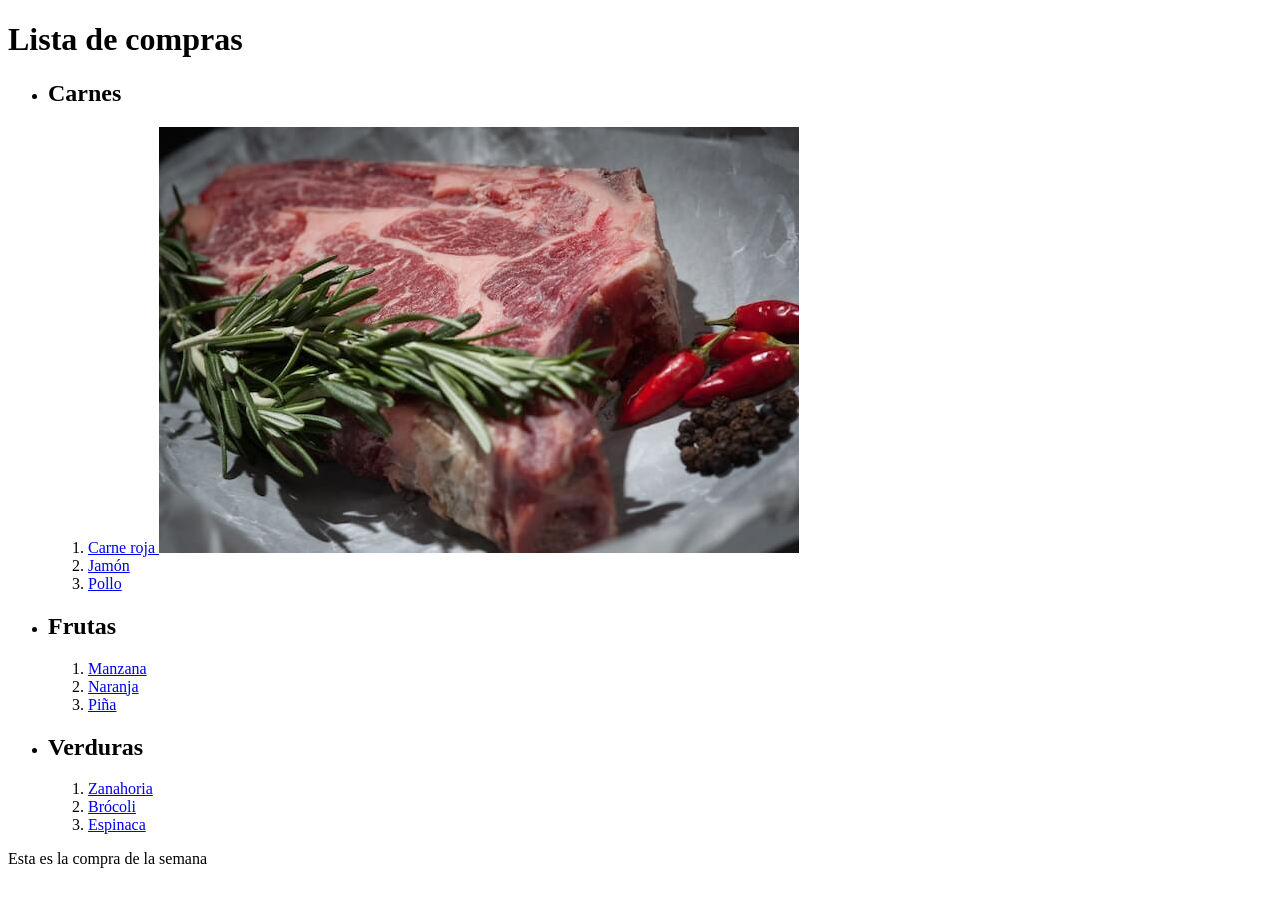
==== 3. CursoDefinitivoHTMLAndCSS/index.html @ 798ba7b3 "rename folder" ====
<!DOCTYPE html>
<html lang="es">

<head>
    <meta charset="UTF-8">
    <meta http-equiv="X-UA-Compatible" content="IE=edge">
    <meta name="viewport" content="width=device-width, initial-scale=1.0">
    <title>Document</title>
</head>

<body>
    <header>
        <h1>Lista de compras</h1>
    </header>
    <main>
        <section>
            <ul>
                <li>
                    <h2>Carnes</h2>
                </li>
                <ol>
                    <li>
                        <a target="_blank"
                            href="https://www.google.com/search?q=recetas+con+carne+roja&rlz=1C1CHBF_esMX1049MX1049&oq=recetas+con+carne+roja&aqs=chrome.0.0i512l10.4280j0j7&sourceid=chrome&ie=UTF-8">Carne
                            roja
                        </a>
                        <img src="./assets/images/carneRoja.jpg" alt="">
                    </li>
                    <li>
                        <a target="_blank" href="https://www.google.com/search?q=recetas+con+jam%C3%B3n&">Jamón
                        </a>
                    </li>
                    <li>
                        <a target="_blank" href="https://www.google.com/search?q=recetas+con+pollo">Pollo
                        </a>
                    </li>
                </ol>
            </ul>
            <ul>
                <li>
                    <h2>Frutas</h2>
                </li>
                <ol>
                    <li>
                        <a target="_blank" href="https://www.google.com/search?q=recetas+con+manzana">Manzana
                        </a>
                    </li>
                    <li>
                        <a target="_blank" href="https://www.google.com/search?q=recetas+con+Naranja">Naranja
                        </a>
                    </li>
                    <li>
                        <a target="_blank" href="https://www.google.com/search?q=recetas+con+Pi%C3%B1a">Piña
                        </a>
                    </li>
                </ol>
            </ul>

            <ul>
                <li>
                    <h2>Verduras</h2>
                </li>
                <ol>
                    <li>
                        <a target="_blank" href="https://www.google.com/search?q=recetas+con+Zanahoria">Zanahoria
                        </a>
                    </li>
                    <li>
                        <a target="_blank" href="https://www.google.com/search?q=recetas+con+Br%C3%B3coli">Brócoli
                        </a>
                    </li>
                    <li>
                        <a target="_blank" href="https://www.google.com/search?q=recetas+con+Espinaca">Espinaca
                        </a>
                    </li>
                </ol>
            </ul>
            <p>Esta es la compra de la semana</p>
        </section>
    </main>
</body>

</html>
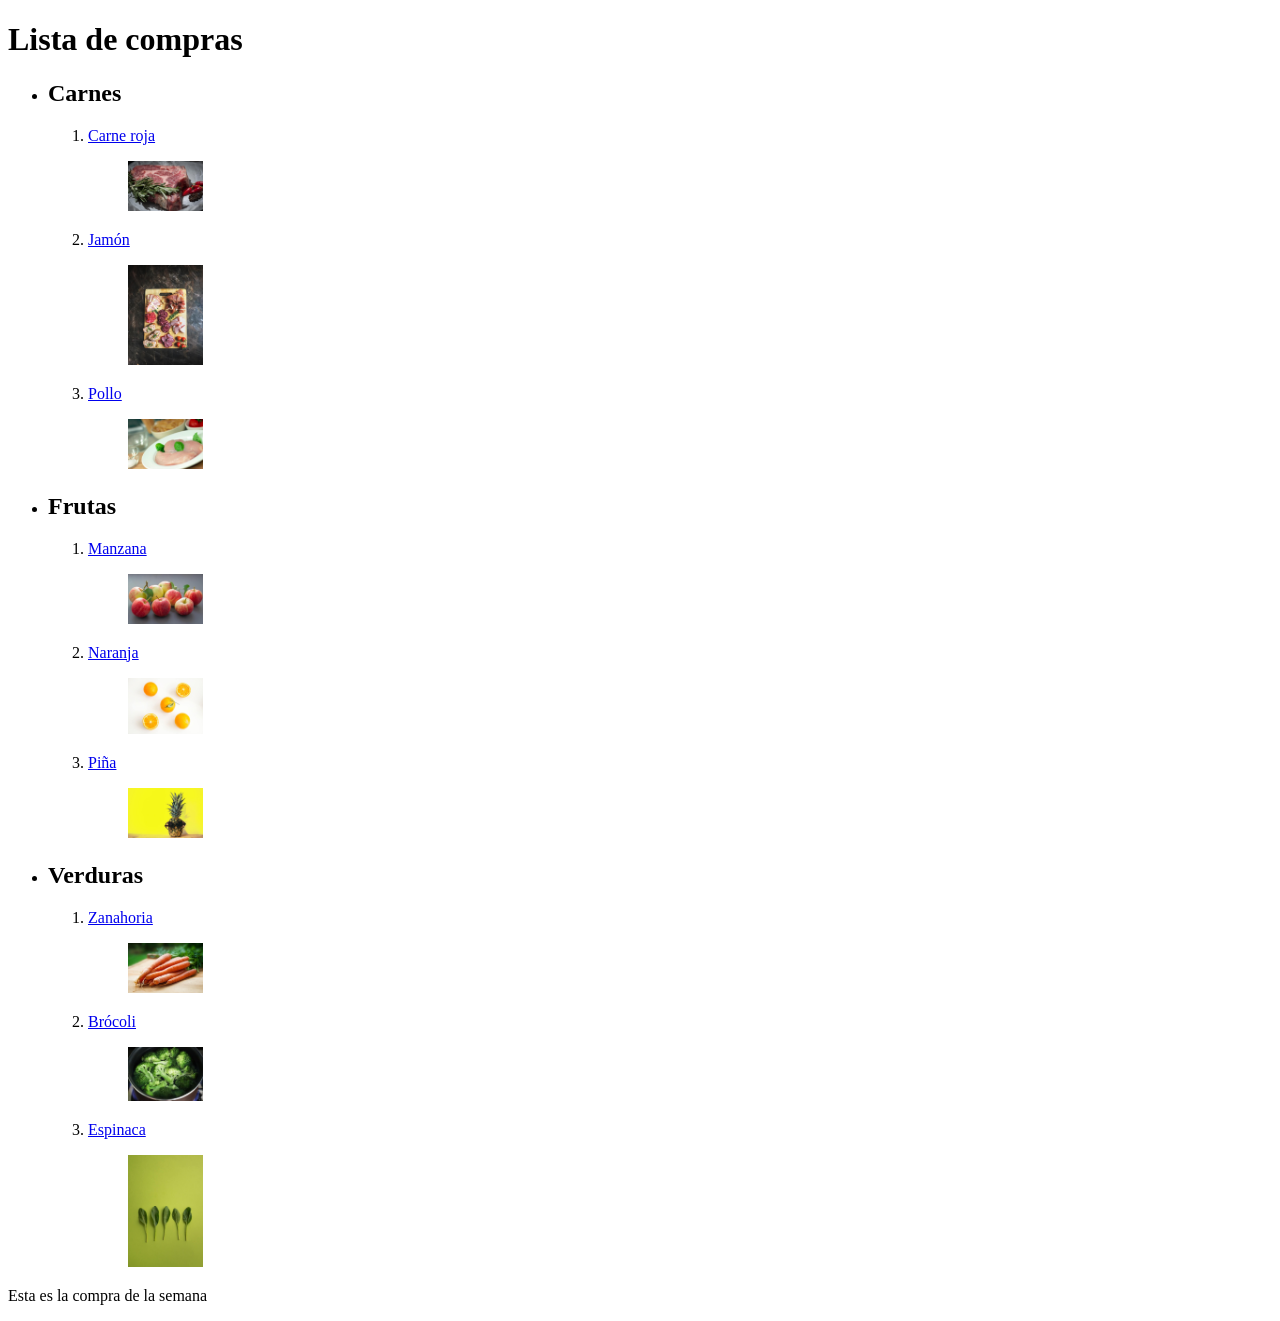
==== commit 4c6b9e26: "Images in DOM" ====
--- a/3. CursoDefinitivoHTMLAndCSS/index.html
+++ b/3. CursoDefinitivoHTMLAndCSS/index.html
@@ -24,15 +24,23 @@
                             href="https://www.google.com/search?q=recetas+con+carne+roja&rlz=1C1CHBF_esMX1049MX1049&oq=recetas+con+carne+roja&aqs=chrome.0.0i512l10.4280j0j7&sourceid=chrome&ie=UTF-8">Carne
                             roja
                         </a>
-                        <img src="./assets/images/carneRoja.jpg" alt="">
+                        <figure>
+                            <img src="./assets/images/carneRoja.jpg" alt="" width="75px">
+                        </figure>
                     </li>
                     <li>
                         <a target="_blank" href="https://www.google.com/search?q=recetas+con+jam%C3%B3n&">Jamón
                         </a>
+                        <figure>
+                            <img src="./assets/images/jamon.jpg" alt="" width="75px">
+                        </figure>
                     </li>
                     <li>
                         <a target="_blank" href="https://www.google.com/search?q=recetas+con+pollo">Pollo
                         </a>
+                        <figure>
+                            <img src="./assets/images/pollo.jpg" alt="" width="75px">
+                        </figure>
                     </li>
                 </ol>
             </ul>
@@ -44,14 +52,23 @@
                     <li>
                         <a target="_blank" href="https://www.google.com/search?q=recetas+con+manzana">Manzana
                         </a>
+                        <figure>
+                            <img src="./assets/images/manzanas.jpg" alt="" width="75px">
+                        </figure>
                     </li>
                     <li>
                         <a target="_blank" href="https://www.google.com/search?q=recetas+con+Naranja">Naranja
                         </a>
+                        <figure>
+                            <img src="./assets/images/naranja.jpg" alt="" width="75px">
+                        </figure>
                     </li>
                     <li>
                         <a target="_blank" href="https://www.google.com/search?q=recetas+con+Pi%C3%B1a">Piña
                         </a>
+                        <figure>
+                            <img src="./assets/images/pina.jpg" alt="" width="75px">
+                        </figure>
                     </li>
                 </ol>
             </ul>
@@ -64,14 +81,24 @@
                     <li>
                         <a target="_blank" href="https://www.google.com/search?q=recetas+con+Zanahoria">Zanahoria
                         </a>
+                        <figure>
+                            <img src="./assets/images/zanahorias.jpg" alt="" width="75px">
+                        </figure>
                     </li>
                     <li>
                         <a target="_blank" href="https://www.google.com/search?q=recetas+con+Br%C3%B3coli">Brócoli
                         </a>
+                        <figure>
+                            <img src="./assets/images/brocoli.jpg" alt="" width="75px">
+                        </figure>
                     </li>
                     <li>
                         <a target="_blank" href="https://www.google.com/search?q=recetas+con+Espinaca">Espinaca
                         </a>
+                        <figure>
+                            <img src="./assets/images/espinacas.jpg" alt="" width="75px">
+                        </figure>
+                        <figcaption></figcaption>
                     </li>
                 </ol>
             </ul>
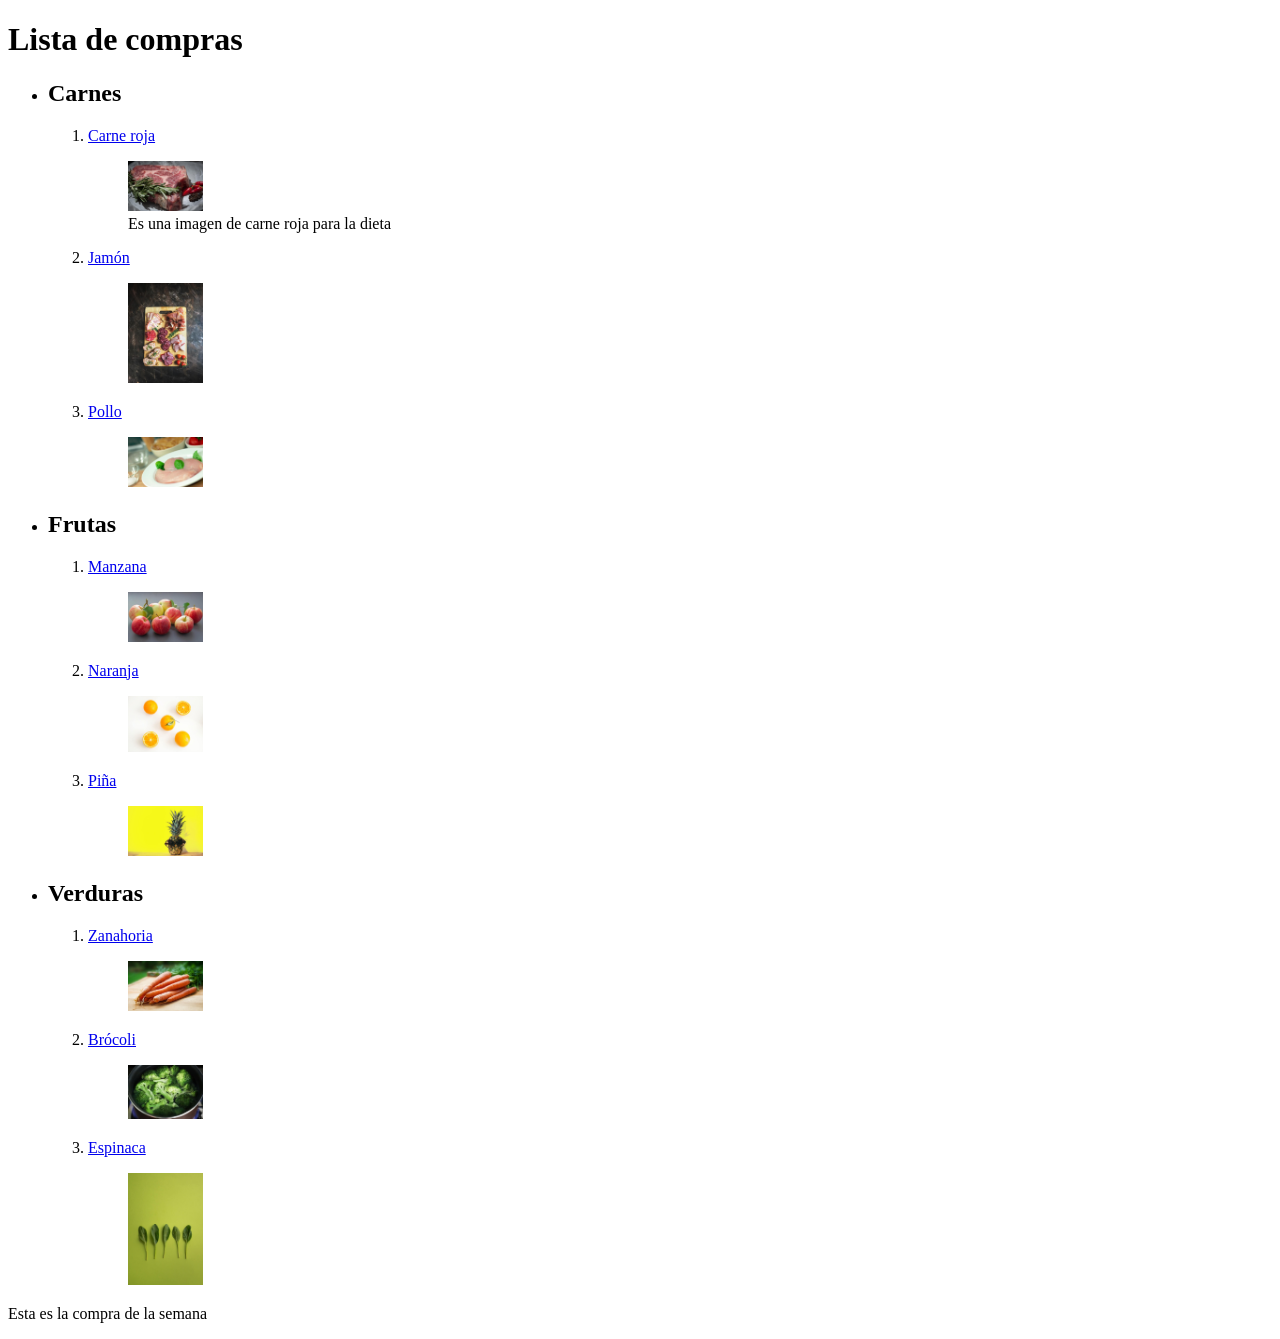
==== commit 50656055: "learning about img / figure" ====
--- a/3. CursoDefinitivoHTMLAndCSS/index.html
+++ b/3. CursoDefinitivoHTMLAndCSS/index.html
@@ -26,6 +26,8 @@
                         </a>
                         <figure>
                             <img src="./assets/images/carneRoja.jpg" alt="" width="75px">
+                            <figcaption>Es una imagen de carne roja para la dieta</figcaption>
+                            <!-- Esta última etiqueta de <figcaption></figcaption>, sirve para dejar una nota de pie en la imagen -->
                         </figure>
                     </li>
                     <li>
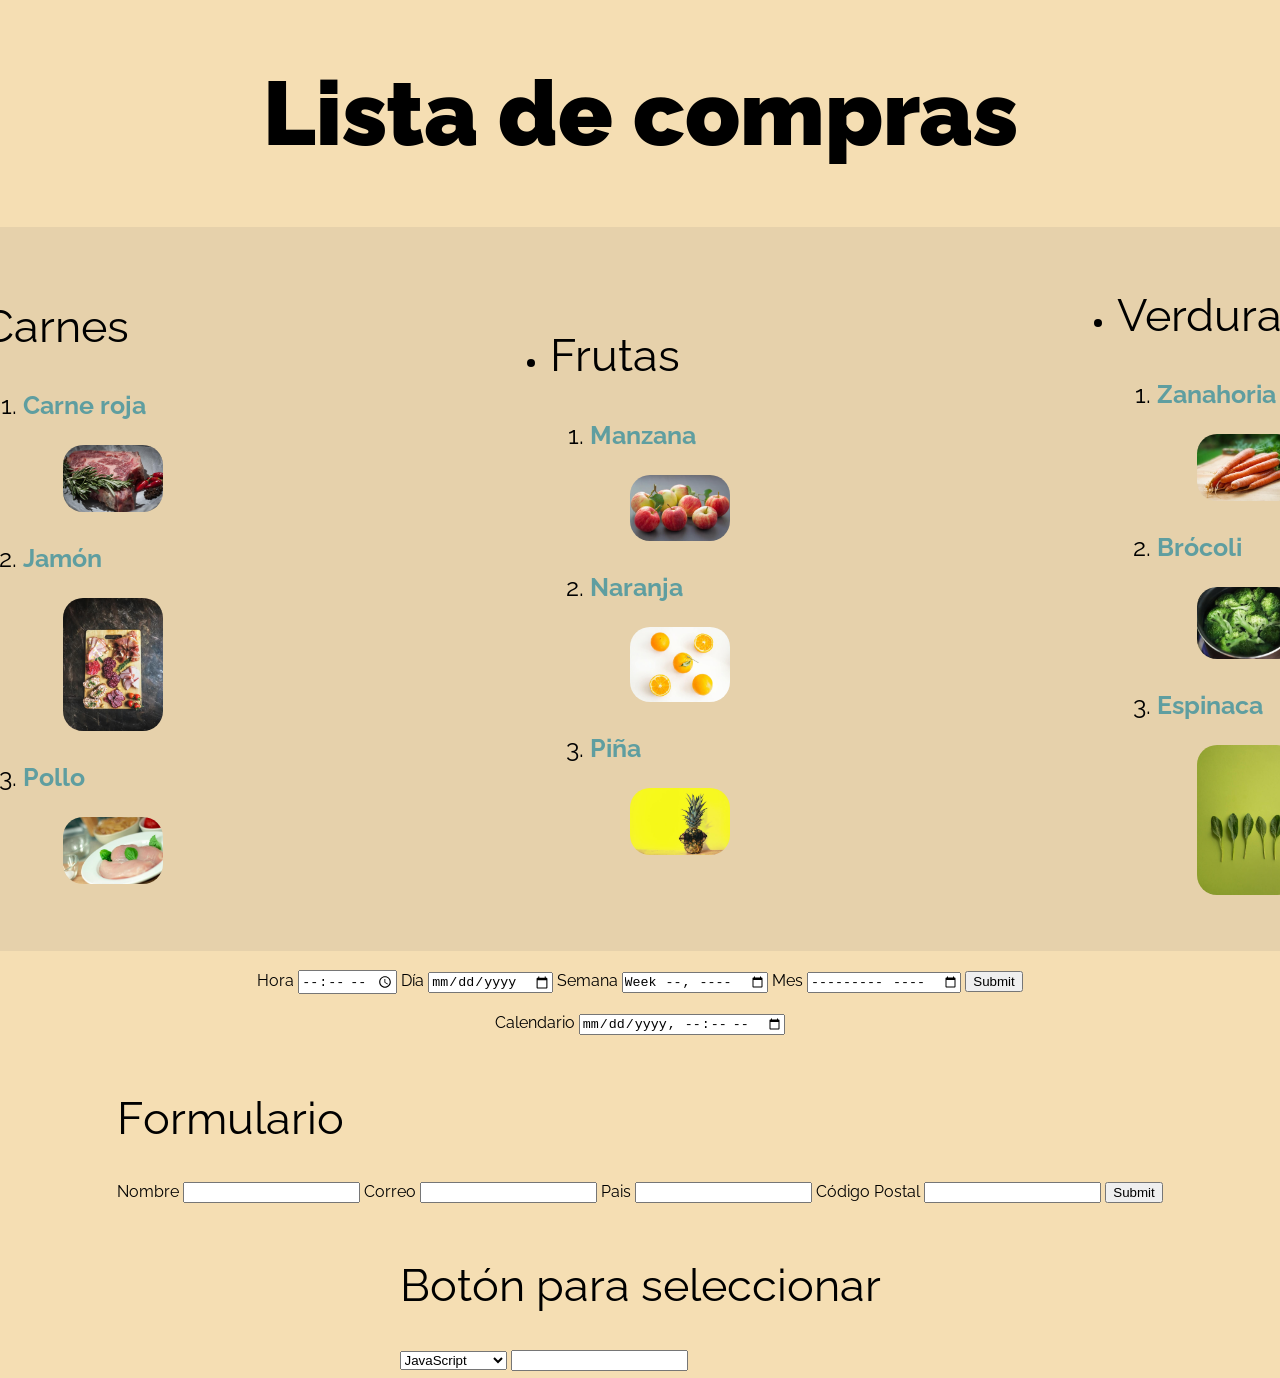
==== commit 1626f80c: "Estilos en main" ====
--- a/3. CursoDefinitivoHTMLAndCSS/index.html
+++ b/3. CursoDefinitivoHTMLAndCSS/index.html
@@ -6,6 +6,7 @@
     <meta http-equiv="X-UA-Compatible" content="IE=edge">
     <meta name="viewport" content="width=device-width, initial-scale=1.0">
     <title>Document</title>
+    <link rel="stylesheet" href="./css/mainCSS.css">
 </head>
 
 <body>
@@ -13,7 +14,7 @@
         <h1>Lista de compras</h1>
     </header>
     <main>
-        <section>
+        <section id="lista_de_compras">
             <ul>
                 <li>
                     <h2>Carnes</h2>
@@ -26,7 +27,7 @@
                         </a>
                         <figure>
                             <img src="./assets/images/carneRoja.jpg" alt="" width="75px">
-                            <figcaption>Es una imagen de carne roja para la dieta</figcaption>
+                            <!-- <figcaption>Es una imagen de carne roja para la dieta</figcaption> -->
                             <!-- Esta última etiqueta de <figcaption></figcaption>, sirve para dejar una nota de pie en la imagen -->
                         </figure>
                     </li>
@@ -104,7 +105,78 @@
                     </li>
                 </ol>
             </ul>
-            <p>Esta es la compra de la semana</p>
+        </section>
+        <br>
+        <section>
+            <form action="">
+                <label for="hora">
+                    <span>Hora</span>
+                    <input type="time" id="hora" name="hora">
+                </label>
+                <label for="dia">
+                    <span>Día</span>
+                    <input type="date" id="dia" name="dia">
+                </label>
+                <label for="semana">
+                    <span>Semana</span>
+                    <input type="week" id="semana" name="semana">
+                </label>
+                <label for="mes">
+                    <span>Mes</span>
+                    <input type="month" id="mes" name="mes">
+                </label>
+                <input type="submit">
+            </form>
+        </section>
+        <br>
+        <section>
+            <form action="">
+                <label for="calendario">
+                    <span>Calendario</span>
+                    <input type="datetime-local" id="calendario" name="calendario">
+                </label>
+            </form>
+        </section>
+        <br>
+        <section>
+            <h2>Formulario</h2>
+            <!-- nombre, correo, país y CP -->
+            <form action="">
+                <label for="nombre">
+                    <span>Nombre</span>
+                    <input type="text" name="nombre" id="nombre" required autocomplete="name">
+                </label>
+                <label for="correo">
+                    <span>Correo</span>
+                    <input type="email" name="correo" id="correo" required autocomplete="email">
+                </label>
+                <label for="pais">
+                    <span>Pais</span>
+                    <input type="text" name="pais" id="pais" required autocomplete="country-name">
+                </label>
+                <label for="cp">
+                    <span>Código Postal</span>
+                    <input type="number" name="cp" id="cp" required autocomplete="postal-code">
+                </label>
+                <input type="submit">
+            </form>
+        </section>
+        <br>
+        <section>
+            <h2>Botón para seleccionar</h2>
+            <select name="cursos" id="">
+                <option value="JavaScript">JavaScript</option>
+                <option value="HTML5">HTML5</option>
+                <option value="CSS3">CSS3</option>
+                <option value="Web Standar">Web Standars</option>
+            </select>
+            <input list="cursos">
+            <datalist id="cursos">
+                <option value="JavaScript"></option>
+                <option value="HTML5"></option>
+                <option value="CSS3"></option>
+                <option value="Web Standar"></option>
+            </datalist>
         </section>
     </main>
 </body>
--- a/3. CursoDefinitivoHTMLAndCSS/css/mainCSS.css
+++ b/3. CursoDefinitivoHTMLAndCSS/css/mainCSS.css
@@ -0,0 +1,46 @@
+@import url('https://fonts.googleapis.com/css2?family=Raleway:wght@200&display=swap');
+
+body{
+    background-color: wheat;
+    font-family: 'Raleway', sans-serif;
+}
+h1{
+    font-size: 90px;
+    font-weight: 900;
+    display: flex;
+    justify-content: center;
+}
+main{
+    display: flex;
+    flex-direction: column;
+    align-items: center;
+}
+#lista_de_compras{
+    display: flex;
+    justify-content: space-around;
+    background-color: rgb(230, 209, 171);
+    border-radius: 25px;
+    width: 1700px;
+    align-items: center;
+
+}
+h2{
+    font-size: 45px;
+    font-weight: 400;
+}
+ul{
+    font-size: 25px;
+}
+ul a{
+    text-decoration: none;
+    font-weight: bold;
+    color: cadetblue;
+}
+figcaption{
+    color: darkolivegreen;
+}
+img{
+    width: 100px;
+    height: auto;
+    border-radius: 20px;
+}
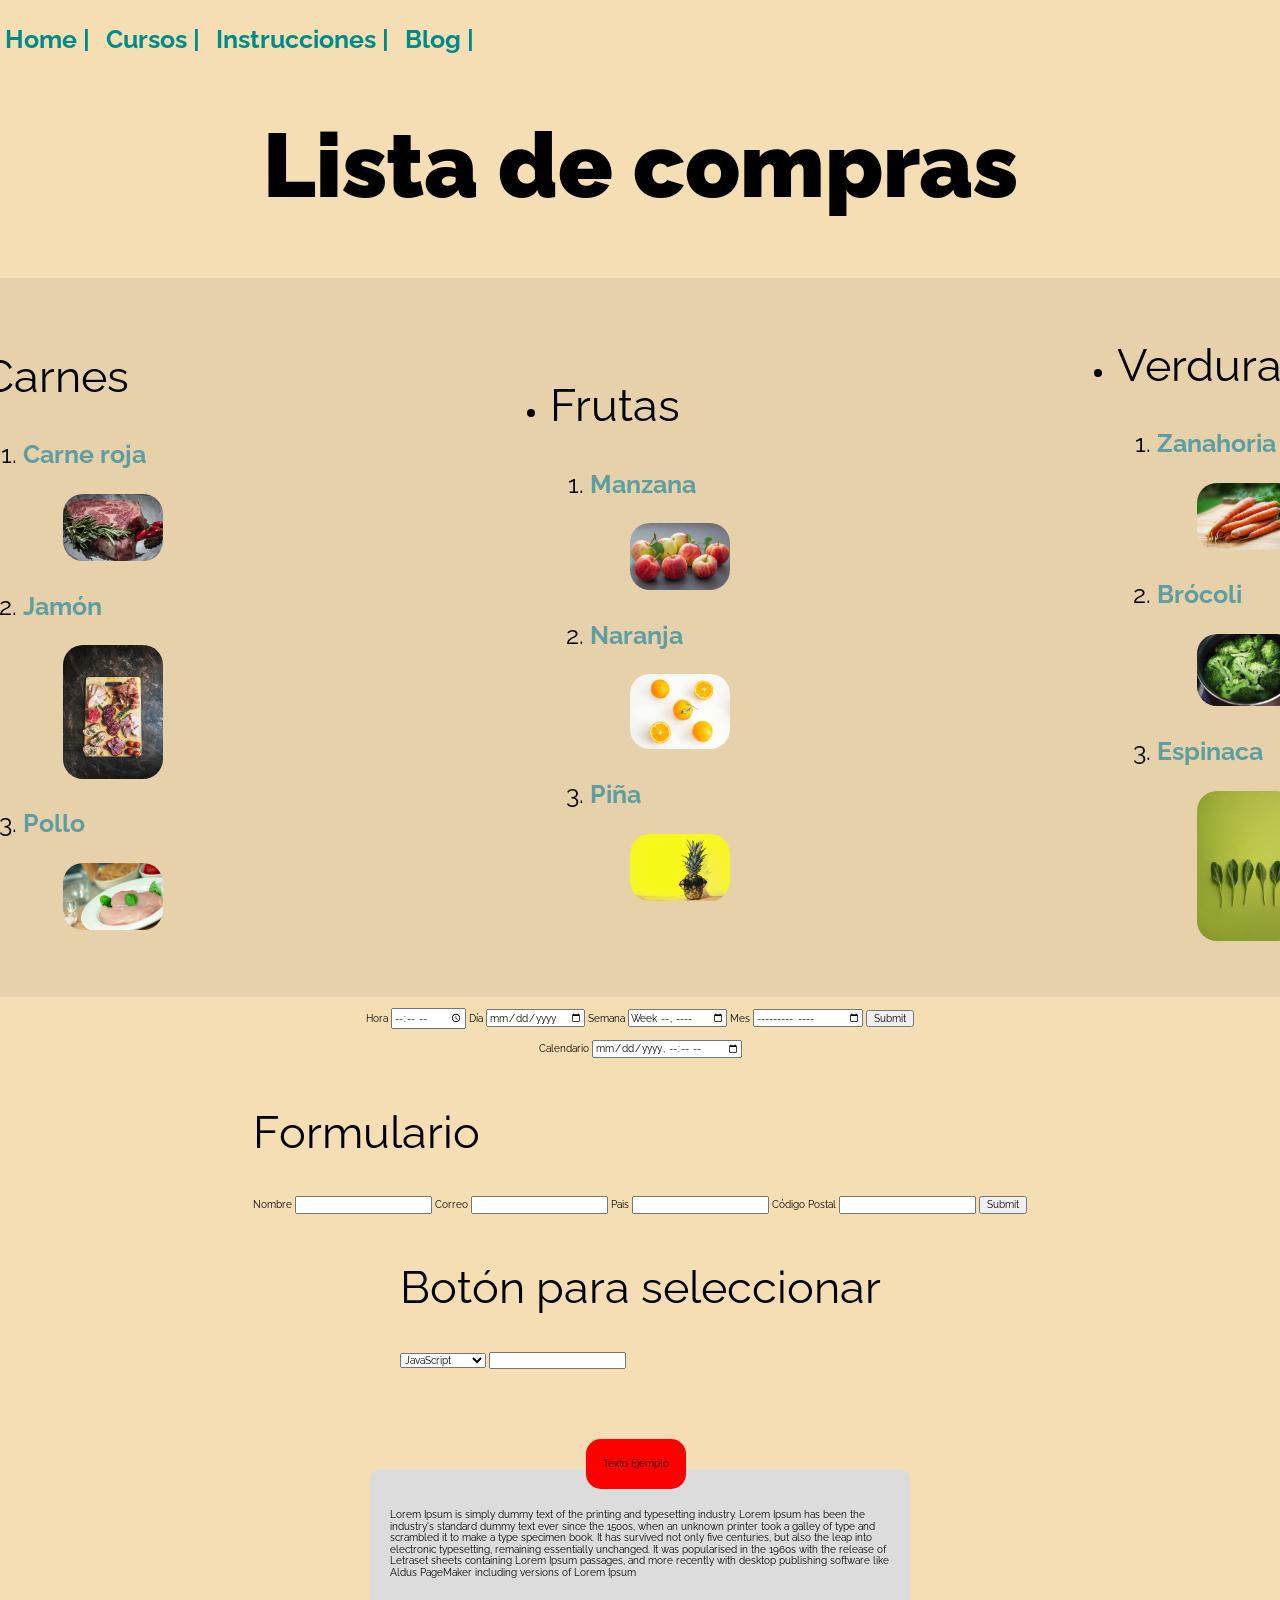
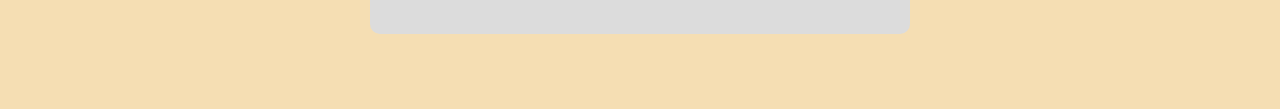
==== commit f8994909: "Reto 37" ====
--- a/3. CursoDefinitivoHTMLAndCSS/index.html
+++ b/3. CursoDefinitivoHTMLAndCSS/index.html
@@ -6,11 +6,28 @@
     <meta http-equiv="X-UA-Compatible" content="IE=edge">
     <meta name="viewport" content="width=device-width, initial-scale=1.0">
     <title>Document</title>
+    <link rel="stylesheet" href="./css/normalize.css">
     <link rel="stylesheet" href="./css/mainCSS.css">
 </head>
 
 <body>
     <header>
+        <nav>
+            <ul class="main-nav">
+                <li class="main-nav_item">
+                    <a href="#">Home</a>
+                </li>
+                <li class="main-nav_item">
+                    <a href="#">Cursos</a>
+                </li>
+                <li class="main-nav_item">
+                    <a href="#">Instrucciones</a>
+                </li>
+                <li class="main-nav_item">
+                    <a href="#">Blog</a>
+                </li>
+            </ul>
+        </nav>
         <h1>Lista de compras</h1>
     </header>
     <main>
@@ -178,6 +195,19 @@
                 <option value="Web Standar"></option>
             </datalist>
         </section>
+        <div class="reto37">
+            <div class="red_box">
+                <p>Texto Ejemplo</p>
+            </div>
+            <section class="gray_box">
+                Lorem Ipsum is simply dummy text of the printing and typesetting industry. Lorem Ipsum has been the
+                industry's standard dummy text ever since the 1500s, when an unknown printer took a galley of type and
+                scrambled it to make a type specimen book. It has survived not only five centuries, but also the leap
+                into electronic typesetting, remaining essentially unchanged. It was popularised in the 1960s with the
+                release of Letraset sheets containing Lorem Ipsum passages, and more recently with desktop publishing
+                software like Aldus PageMaker including versions of Lorem Ipsum
+            </section>
+        <div/>
     </main>
 </body>
 
--- a/3. CursoDefinitivoHTMLAndCSS/css/mainCSS.css
+++ b/3. CursoDefinitivoHTMLAndCSS/css/mainCSS.css
@@ -4,8 +4,32 @@
     background-color: wheat;
     font-family: 'Raleway', sans-serif;
 }
+.main-nav{
+    margin-top: 2.5rem;
+    list-style: none;
+    padding-left: 0;
+    /* background-color: antiquewhite; */
+}
+.main-nav_item{
+    color: red;
+    display: inline-block
+}
+.main-nav_item a{
+    color:darkcyan;
+    padding: 0.5rem;
+    text-decoration: none;
+}
+.main-nav_item a:hover{
+    color: burlywood;
+}
+.main-nav_item a:active{
+    color: red;
+}
+.main-nav_item a::after{
+    content: " | ";
+}
 h1{
-    font-size: 90px;
+    font-size: 9rem;
     font-weight: 900;
     display: flex;
     justify-content: center;
@@ -20,16 +44,16 @@
     justify-content: space-around;
     background-color: rgb(230, 209, 171);
     border-radius: 25px;
-    width: 1700px;
+    width: 170.0rem;
     align-items: center;
 
 }
 h2{
-    font-size: 45px;
+    font-size: 4.5rem;
     font-weight: 400;
 }
 ul{
-    font-size: 25px;
+    font-size: 2.5rem;
 }
 ul a{
     text-decoration: none;
@@ -40,7 +64,32 @@
     color: darkolivegreen;
 }
 img{
-    width: 100px;
+    width: 10.0rem;
     height: auto;
     border-radius: 20px;
 }
+.reto37{
+    margin-top: 50px;
+}
+.gray_box{
+    padding: 4rem 2rem;
+    border-radius: 10px;
+    background-color: gainsboro;
+    display: inline-block;
+    min-width: 25rem;
+    max-width: 50rem;
+    min-height: 8.5rem;
+    margin-bottom: 75px;
+}
+.red_box{
+    background-color: red;
+    width: 10rem;
+    height: 5rem;
+    border-radius: 15px;
+    display: flex;
+    position: relative;
+    justify-content: center;
+    align-items: center;
+    top: 20px;
+    left: 40%;
+}
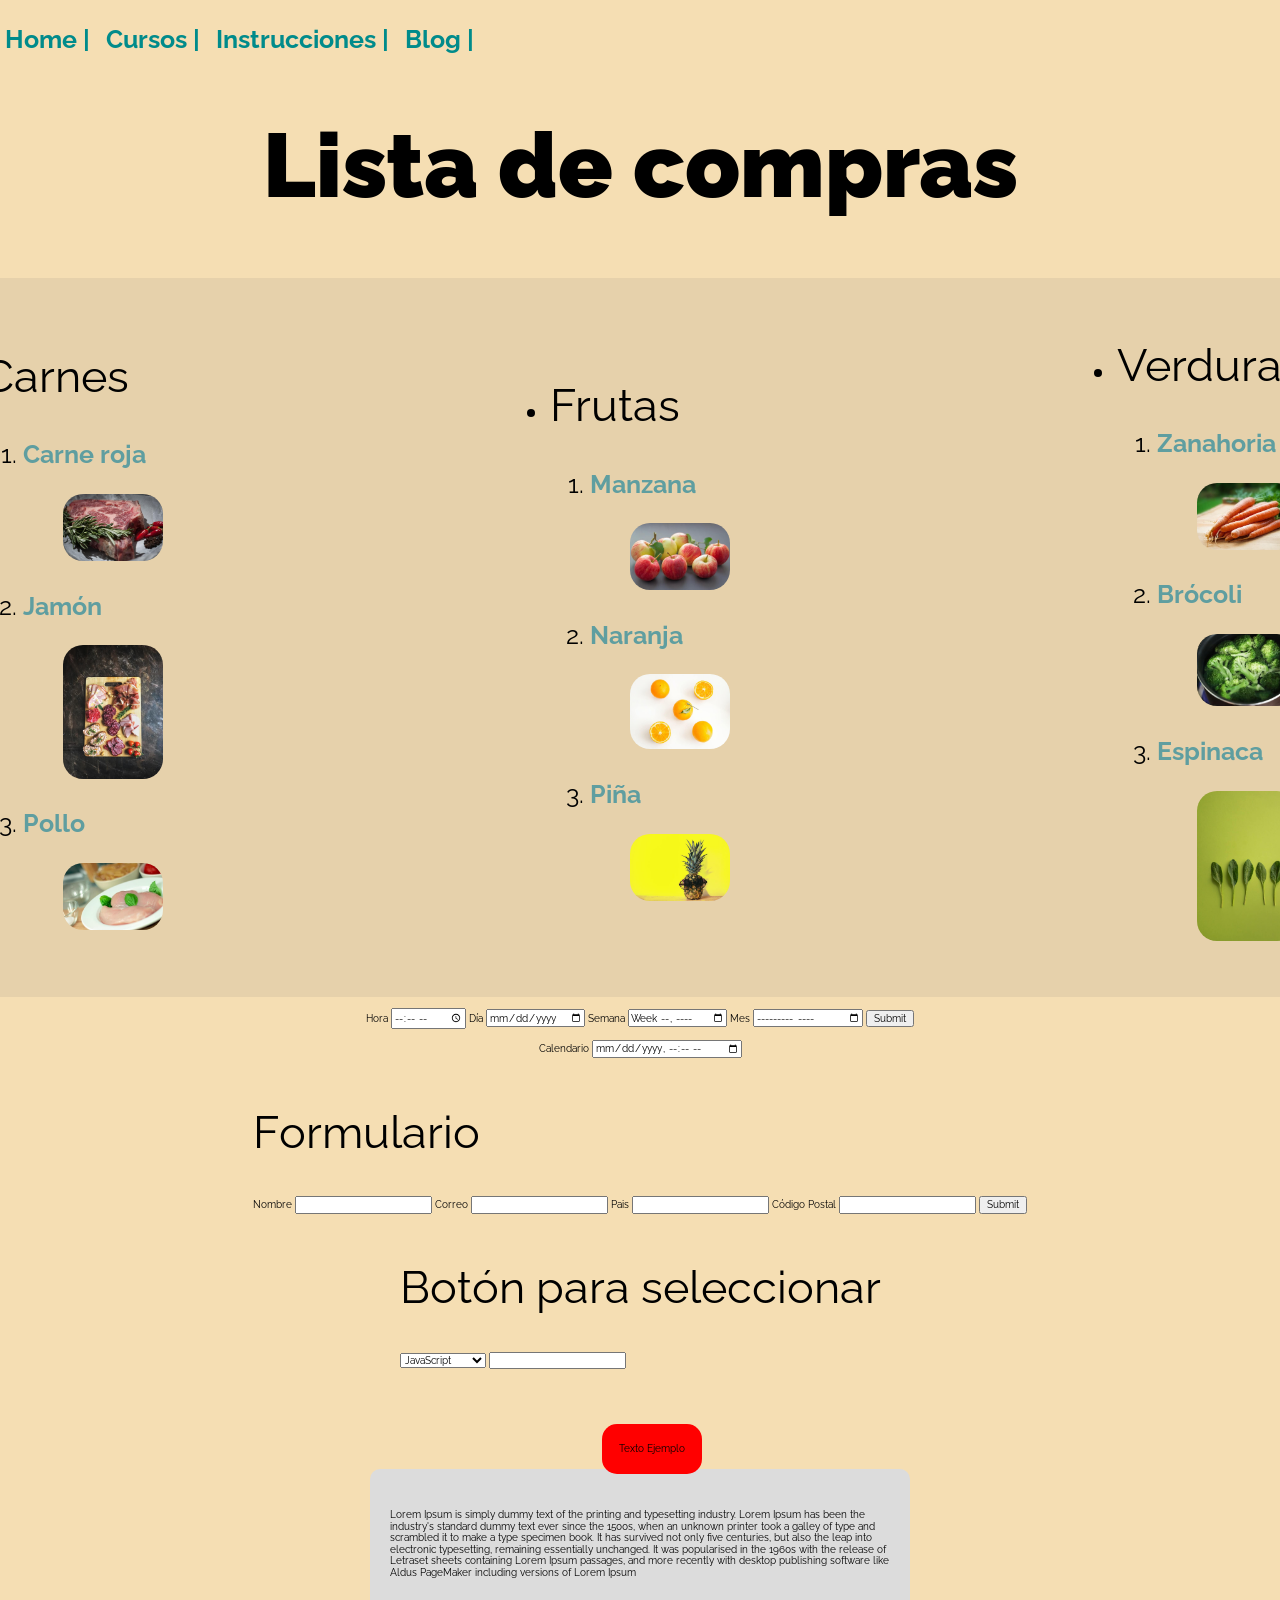
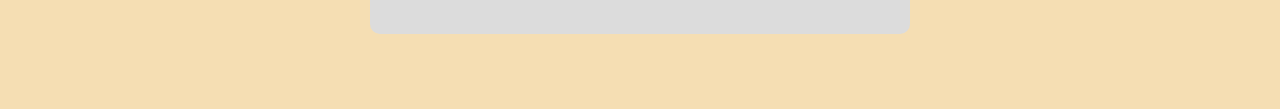
==== commit c72aa880: "Reto de Layout" ====
--- a/3. CursoDefinitivoHTMLAndCSS/index.html
+++ b/3. CursoDefinitivoHTMLAndCSS/index.html
@@ -18,7 +18,7 @@
                     <a href="#">Home</a>
                 </li>
                 <li class="main-nav_item">
-                    <a href="#">Cursos</a>
+                    <a href="./layout.html">Cursos</a>
                 </li>
                 <li class="main-nav_item">
                     <a href="#">Instrucciones</a>
--- a/3. CursoDefinitivoHTMLAndCSS/css/mainCSS.css
+++ b/3. CursoDefinitivoHTMLAndCSS/css/mainCSS.css
@@ -88,8 +88,8 @@
     border-radius: 15px;
     display: flex;
     position: relative;
+    align-items: center;
     justify-content: center;
-    align-items: center;
-    top: 20px;
-    left: 40%;
+    left: 43%;
+    top: 0.5rem;
 }
